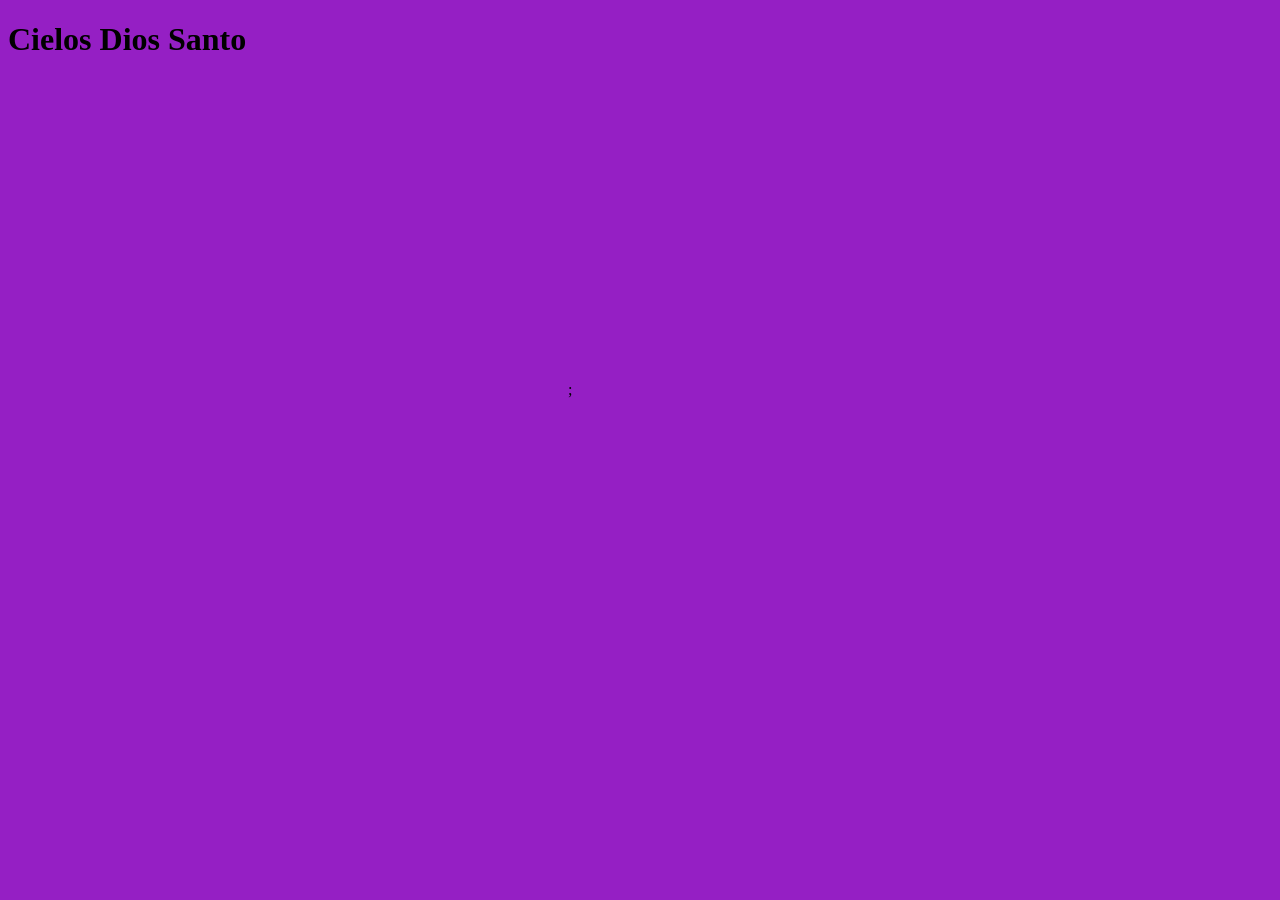
==== cielos.html @ 8ad36967 "guardaaaar" ====
<!DOCTYPE html>
<html lang="en">
<head>
    <meta charset="UTF-8">
    <meta name="viewport" content="width=device-width, initial-scale=1.0">
    <title>Complicado</title>
    <link rel="stylesheet" href="cielos.css"
</head>
<body>
    <h1>Cielos Dios Santo</h1>
    <iframe width="560" height="315" src="https://www.youtube.com/embed/HgzGwKwLmgM?si=uQX_QMRB31QSiyD7" title="YouTube video player" frameborder="0" allow="accelerometer; autoplay; clipboard-write; encrypted-media; gyroscope; picture-in-picture; web-share" referrerpolicy="strict-origin-when-cross-origin" allowfullscreen></iframe>;
</body>
</html>
---- cielos.css ----
Body {
    background-color: rgb(149, 31, 196);
}
a, a:active{
    color:blue (234, 51, 81);
    font-size: 2em;
}
a:visited {
    color: azure (73, 156, 24);
}

a:hover {
    color:brown (24, 92, 156)
}

#video {
    width: 100vw;
    height: 90vh;
    position: fixed;
    top: 0;
    left: 0%;
}
#enlace {
    position: fixed;
    left: 10;
    bottom: 10;
}
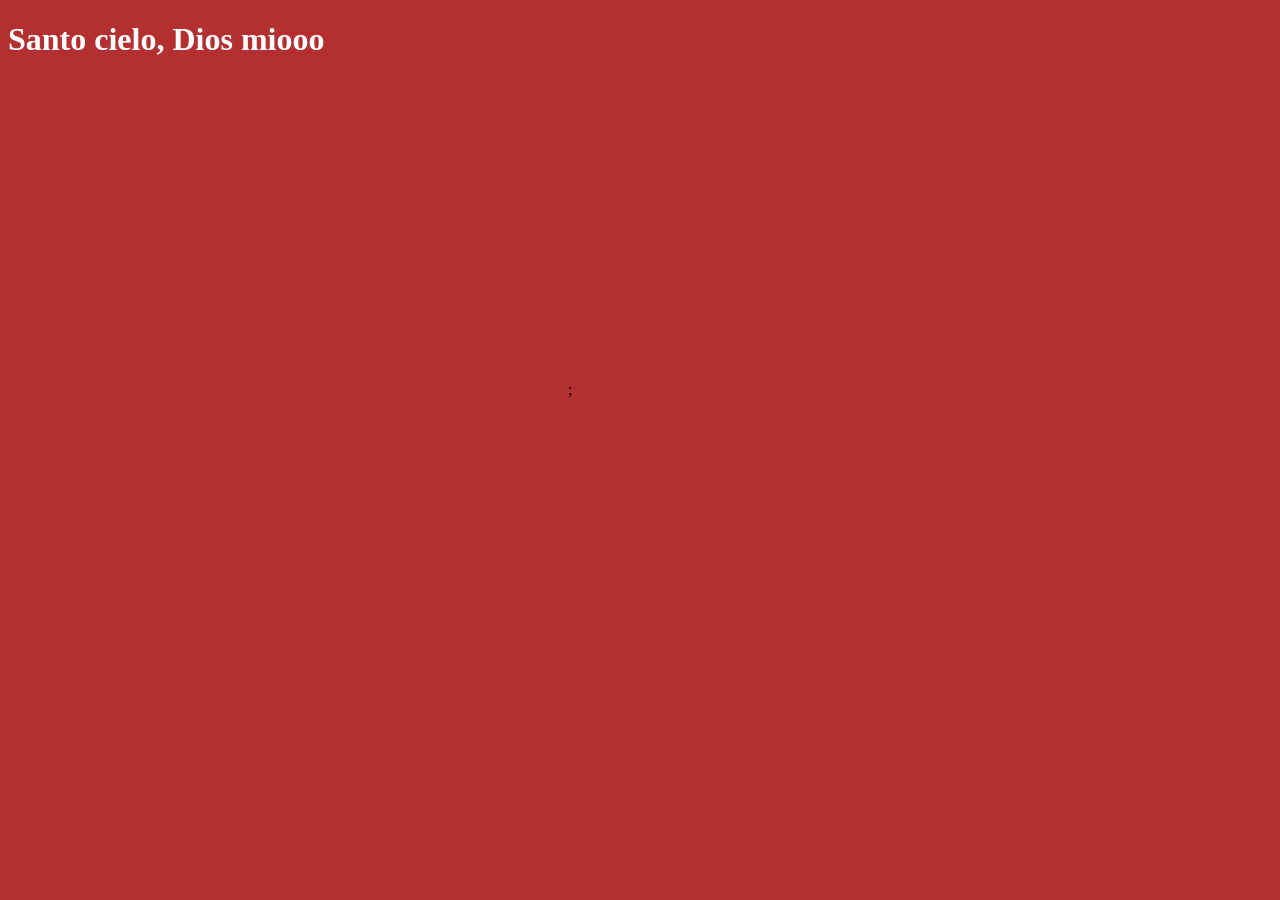
==== commit 1aede176: "Por fin el perro internet funcionaaaaaaa" ====
--- a/cielos.html
+++ b/cielos.html
@@ -7,7 +7,13 @@
     <link rel="stylesheet" href="cielos.css"
 </head>
 <body>
-    <h1>Cielos Dios Santo</h1>
-    <iframe width="560" height="315" src="https://www.youtube.com/embed/HgzGwKwLmgM?si=uQX_QMRB31QSiyD7" title="YouTube video player" frameborder="0" allow="accelerometer; autoplay; clipboard-write; encrypted-media; gyroscope; picture-in-picture; web-share" referrerpolicy="strict-origin-when-cross-origin" allowfullscreen></iframe>;
+    <div>
+    <h1>Santo cielo, Dios miooo</h1>
+    </div>
+
+<iframe 
+width="560" 
+height="315" src="https://www.youtube.com/embed/otiTtQFtYvw?si=806CGAXsAFQpn906" title"
+ title="YouTube video player" frameborder="0" allow="accelerometer; autoplay; clipboard-write; encrypted-media; gyroscope; picture-in-picture; web-share" referrerpolicy="strict-origin-when-cross-origin" allowfullscreen></iframe>;
 </body>
 </html>
--- a/cielos.css
+++ b/cielos.css
@@ -1,8 +1,11 @@
 Body {
-    background-color: rgb(149, 31, 196);
+    background-color: rgb(180, 48, 48);
+}
+h1{
+    color: white;
 }
 a, a:active{
-    color:blue (234, 51, 81);
+    color:rgb(172, 24, 49) (234, 51, 81);
     font-size: 2em;
 }
 a:visited {
@@ -19,9 +22,12 @@
     position: fixed;
     top: 0;
     left: 0%;
+    justify-content; center;
 }
 #enlace {
     position: fixed;
     left: 10;
     bottom: 10;
+}
+
 }
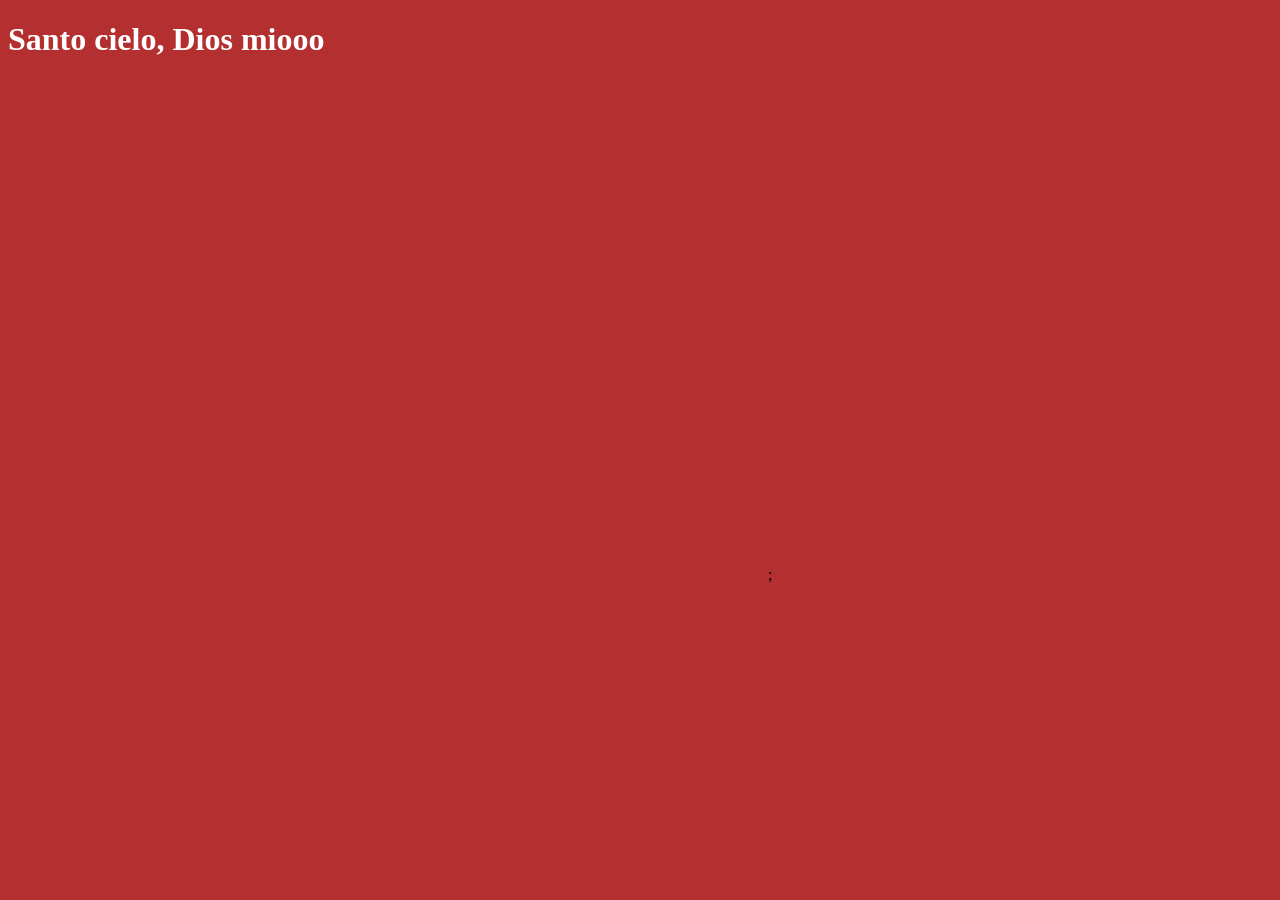
==== commit 3334e99f: "Ahhhhhhhhhhhhhhh creo que ya!!!" ====
--- a/cielos.html
+++ b/cielos.html
@@ -7,13 +7,13 @@
     <link rel="stylesheet" href="cielos.css"
 </head>
 <body>
-    <div>
+    <div class="Videov">
     <h1>Santo cielo, Dios miooo</h1>
     </div>
 
 <iframe 
-width="560" 
-height="315" src="https://www.youtube.com/embed/otiTtQFtYvw?si=806CGAXsAFQpn906" title"
+width="760" 
+height="500" src="https://www.youtube.com/embed/otiTtQFtYvw?si=806CGAXsAFQpn906" title"
  title="YouTube video player" frameborder="0" allow="accelerometer; autoplay; clipboard-write; encrypted-media; gyroscope; picture-in-picture; web-share" referrerpolicy="strict-origin-when-cross-origin" allowfullscreen></iframe>;
 </body>
 </html>
--- a/cielos.css
+++ b/cielos.css
@@ -16,7 +16,7 @@
     color:brown (24, 92, 156)
 }
 
-#video {
+#iframe {
     width: 100vw;
     height: 90vh;
     position: fixed;
